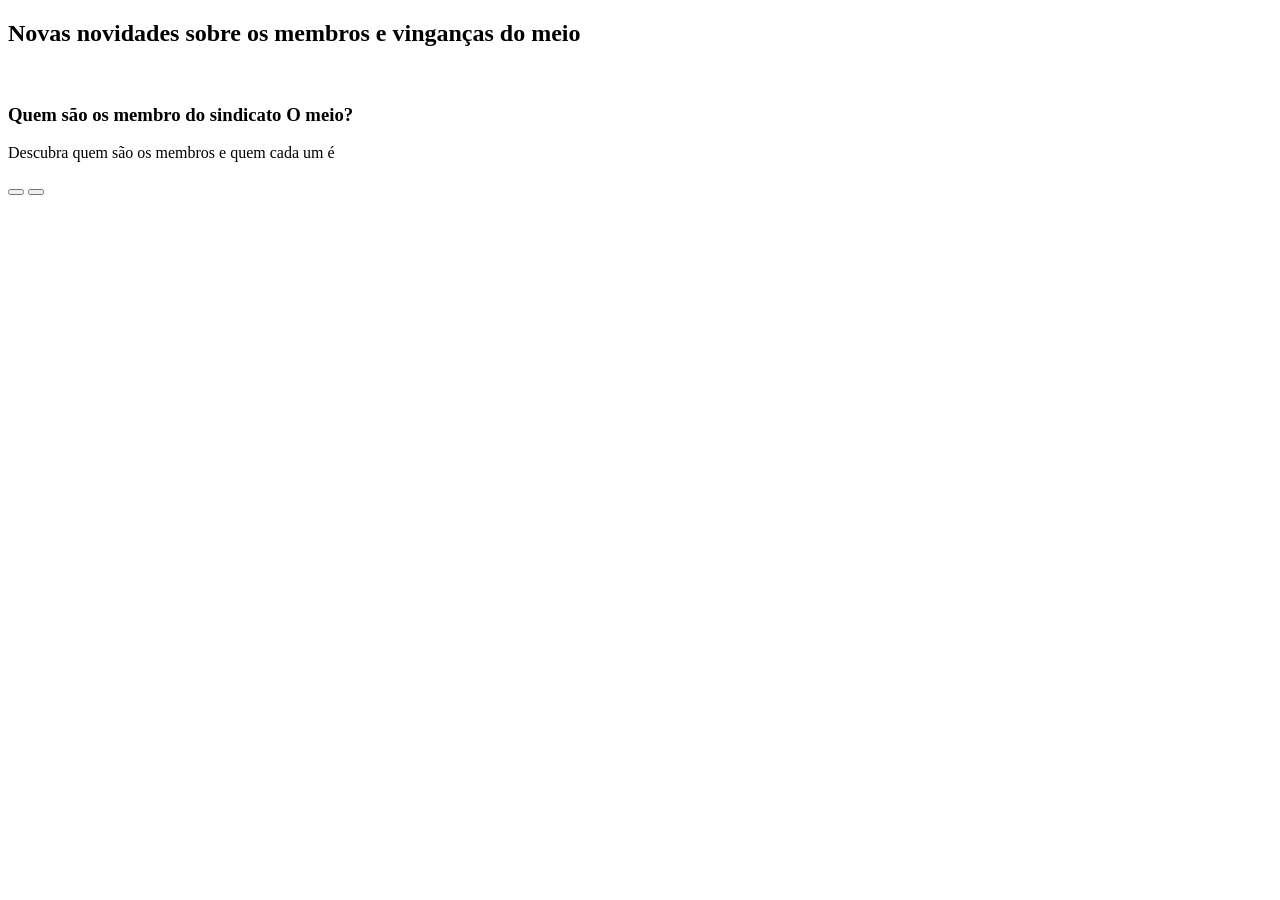
==== index2.html @ 07c6c417 "Add files via upload" ====
<!DOCTYPE html>
<html lang="pt-br">
<body>
  <header>
<div>
    </ul>
</div>

  </header>
<main>

<h2>Novas novidades sobre os membros e vinganças do meio</h2>
<div class="">
    </div class="">
    <img scr="" alt="">
    <h3>Quem são os membro do sindicato O meio?</h3>
    <p>Descubra quem são os membros e quem cada um é</p>
     <div class="">
      <button></button>
      <button></button>
     </div>



</main>














</body>
</html>
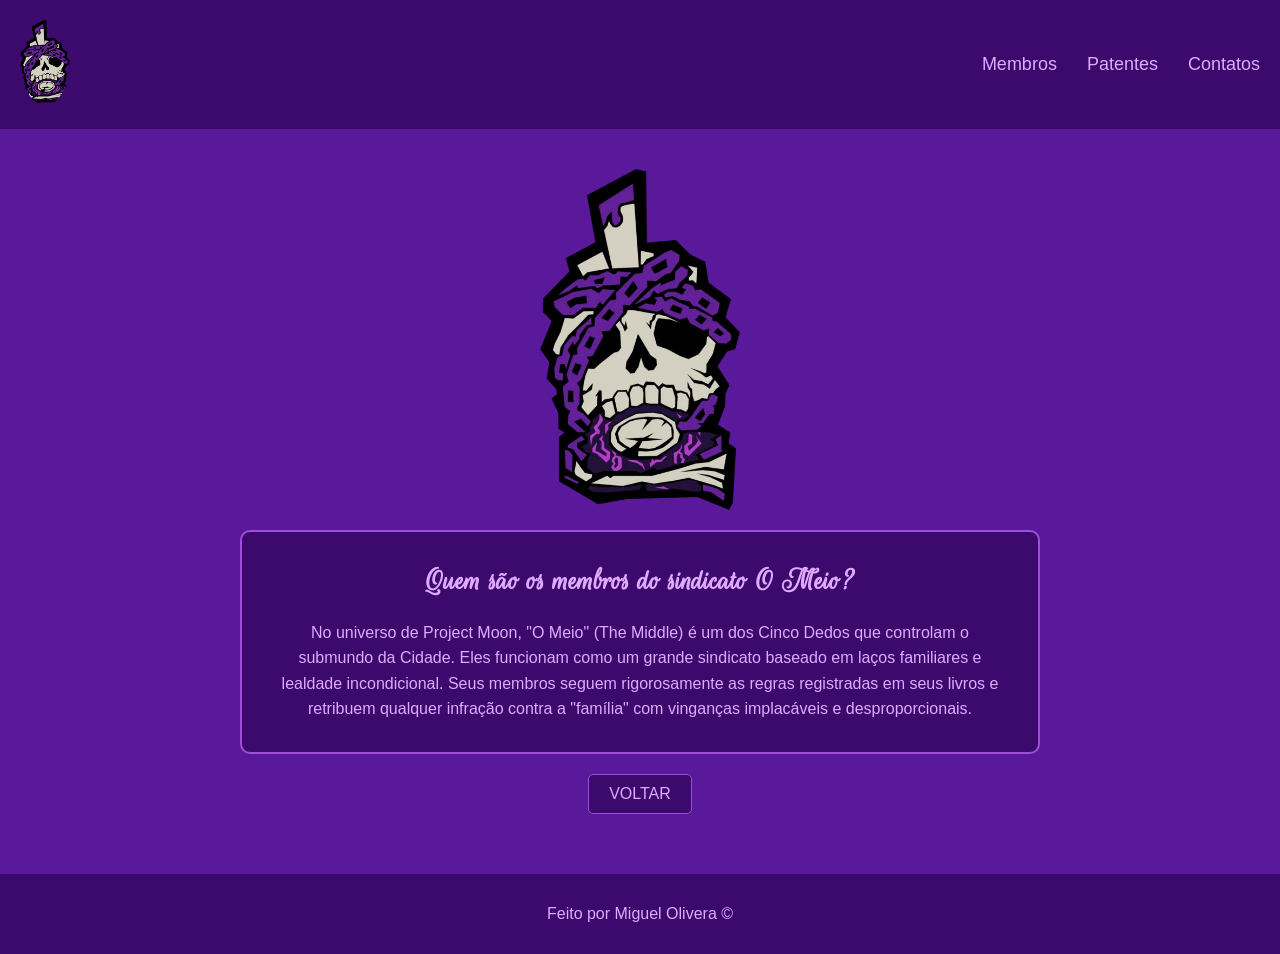
==== commit de13eb1b: "Add files via upload" ====
--- a/index2.html
+++ b/index2.html
@@ -1,31 +1,50 @@
 <!DOCTYPE html>
 <html lang="pt-br">
+
+<head>
+    <meta charset="UTF-8">
+    <meta http-equiv="X-UA-Compatible" content="IE=edge">
+    <meta name="viewport" content="width=device-width, initial-scale=1.0">
+    <title>Detalhes - O Meio</title>
+    <link rel="stylesheet" href="style.css">
+</head>
+
 <body>
-  <header>
-<div>
-    </ul>
-</div>
+    <header>
+        <div>
+            <img class="logo" src="middle.png" alt="Símbolo do Meio">
+        </div>
+        <nav>
+            <ul class="menu">
+                <li><a href="index.html">Membros</a></li>
+                <li><a href="#">Patentes</a></li>
+                <li><a href="#">Contatos</a></li>
+            </ul>
+        </nav>
+    </header>
 
-  </header>
-<main>
+    <main>
+        <img class="img-capa" src="middle.png" alt="Sindicato O Meio">
 
-<h2>Novas novidades sobre os membros e vinganças do meio</h2>
-<div class="">
-    </div class="">
-    <img scr="" alt="">
-    <h3>Quem são os membro do sindicato O meio?</h3>
-    <p>Descubra quem são os membros e quem cada um é</p>
-     <div class="">
-      <button></button>
-      <button></button>
-     </div>
+        <div class="conteudo">
+            <h3 class="conteudo-titulo">Quem são os membros do sindicato O Meio?</h3>
+            <p class="conteudo-texto">
+                No universo de Project Moon, "O Meio" (The Middle) é um dos Cinco Dedos que controlam o submundo da Cidade. 
+                Eles funcionam como um grande sindicato baseado em laços familiares e lealdade incondicional. 
+                Seus membros seguem rigorosamente as regras registradas em seus livros e retribuem qualquer infração contra 
+                a "família" com vinganças implacáveis e desproporcionais.
+            </p>
+        </div>
 
+        <a href="index.html" class="btn-voltar">VOLTAR</a>
+    </main>
 
+    <footer>
+        <p>Feito por Miguel Olivera ©</p>
+    </footer>
+</body>
 
-</main>
-
-
-
+</html>
 
 
 
--- a/style.css
+++ b/style.css
@@ -0,0 +1,188 @@
+@import url('https://fonts.googleapis.com/css2?family=Rouge+Script&display=swap');
+
+.rouge-script-regular {
+    font-family: "Rouge Script", cursive;
+    font-weight: 400;
+    font-style: normal;
+}
+
+:root {
+    --preto-mais-preto-mas-roxo: #10002b;
+    --preto-roxo: #240046;
+    --roxo-mais-escuro: #3c096c;
+    --roxo-escuro: #5a189a;
+    --roxo: #7b2cbf;
+    --roxo-meio: #9d4edd;
+    --roxo-um-pouco-mais-roxo: #c77dff;
+    --roxo-claro: #e0aaff;
+
+    --titulo: "Rouge Script", cursive;
+    --texto: Arial, sans-serif;
+}
+
+
+* {
+    margin: 0;
+    padding: 0;
+    box-sizing: border-box;
+}
+
+body {
+    min-height: 100vh;
+    display: flex;
+    flex-direction: column;
+    background-color: var(--roxo-escuro);
+    color: var(--roxo-claro);
+    font-family: var(--texto);
+}
+
+
+header {
+    background-color: var(--roxo-mais-escuro);
+    padding: 20px;
+    display: flex;
+    align-items: center;
+    justify-content: space-between;
+}
+
+.logo {
+    width: 50px;
+    height: auto;
+    border-radius: 50%;
+}
+
+
+.menu {
+    display: flex;
+    justify-content: center;
+    align-items: center;
+    list-style: none;
+    gap: 30px;
+}
+
+.menu a {
+    color: var(--roxo-claro);
+    text-decoration: none;
+    font-size: 18px;
+    transition: 0.3s;
+}
+
+.menu a:hover {
+    color: var(--roxo-um-pouco-mais-roxo);
+}
+
+
+main {
+    flex: 1;
+    padding: 40px 20px;
+}
+
+.titulo-noticias {
+    font-family: var(--titulo);
+    font-size: 36px;
+    color: var(--roxo-claro);
+    text-align: center;
+    margin-bottom: 30px;
+}
+
+
+.noticias {
+    max-width: 1200px;
+    margin: 0 auto;
+    display: grid;
+    grid-template-columns: repeat(3, minmax(0, 1fr));
+    gap: 20px;
+}
+
+.card {
+    border: 2px solid var(--roxo-meio);
+    background-color: var(--preto-roxo);
+    padding: 20px;
+    text-align: center;
+    border-radius: 8px;
+    display: flex;
+    flex-direction: column;
+    justify-content: space-between;
+    gap: 15px;
+    transition: background-color 0.5s, color 0.5s, border-color 0.5s, box-shadow 0.5s;
+}
+
+.card:hover {
+    background-color: var(--roxo-mais-escuro);
+    color: var(--roxo-claro);
+    border-color: var(--roxo-um-pouco-mais-roxo);
+    box-shadow: 0px 4px 12px var(--preto-mais-preto-mas-roxo);
+}
+
+.img-card {
+    width: 80px;
+    margin: 0 auto;
+}
+
+.botoes button {
+    background-color: transparent;
+    border: 1px solid var(--roxo-meio);
+    padding: 5px 10px;
+    cursor: pointer;
+    border-radius: 5px;
+    margin: 0 5px;
+}
+
+.card a {
+    color: var(--roxo-um-pouco-mais-roxo);
+    font-weight: bold;
+    text-decoration: none;
+}
+
+
+.img-capa {
+    width: 200px;
+    display: block;
+    margin: 0 auto 20px auto;
+}
+
+.conteudo {
+    margin: 20px auto;
+    max-width: 800px;
+    border: 2px solid var(--roxo-meio);
+    background-color: var(--roxo-mais-escuro);
+    padding: 30px;
+    text-align: center;
+    border-radius: 10px;
+}
+
+.conteudo-titulo {
+    font-family: var(--titulo);
+    font-size: 32px;
+    padding-bottom: 20px;
+    color: var(--roxo-claro);
+}
+
+.conteudo-texto {
+    font-size: 16px;
+    line-height: 1.6;
+}
+
+.btn-voltar {
+    display: block;
+    width: fit-content;
+    margin: 20px auto;
+    color: var(--roxo-claro);
+    background-color: var(--roxo-mais-escuro);
+    padding: 10px 20px;
+    text-decoration: none;
+    border-radius: 5px;
+    border: 1px solid var(--roxo-meio);
+}
+
+
+footer {
+    background-color: var(--roxo-mais-escuro);
+    color: var(--roxo-claro);
+    min-height: 80px;
+    display: flex;
+    align-items: center;
+    justify-content: center;
+    text-align: center;
+    margin-top: auto;
+}
